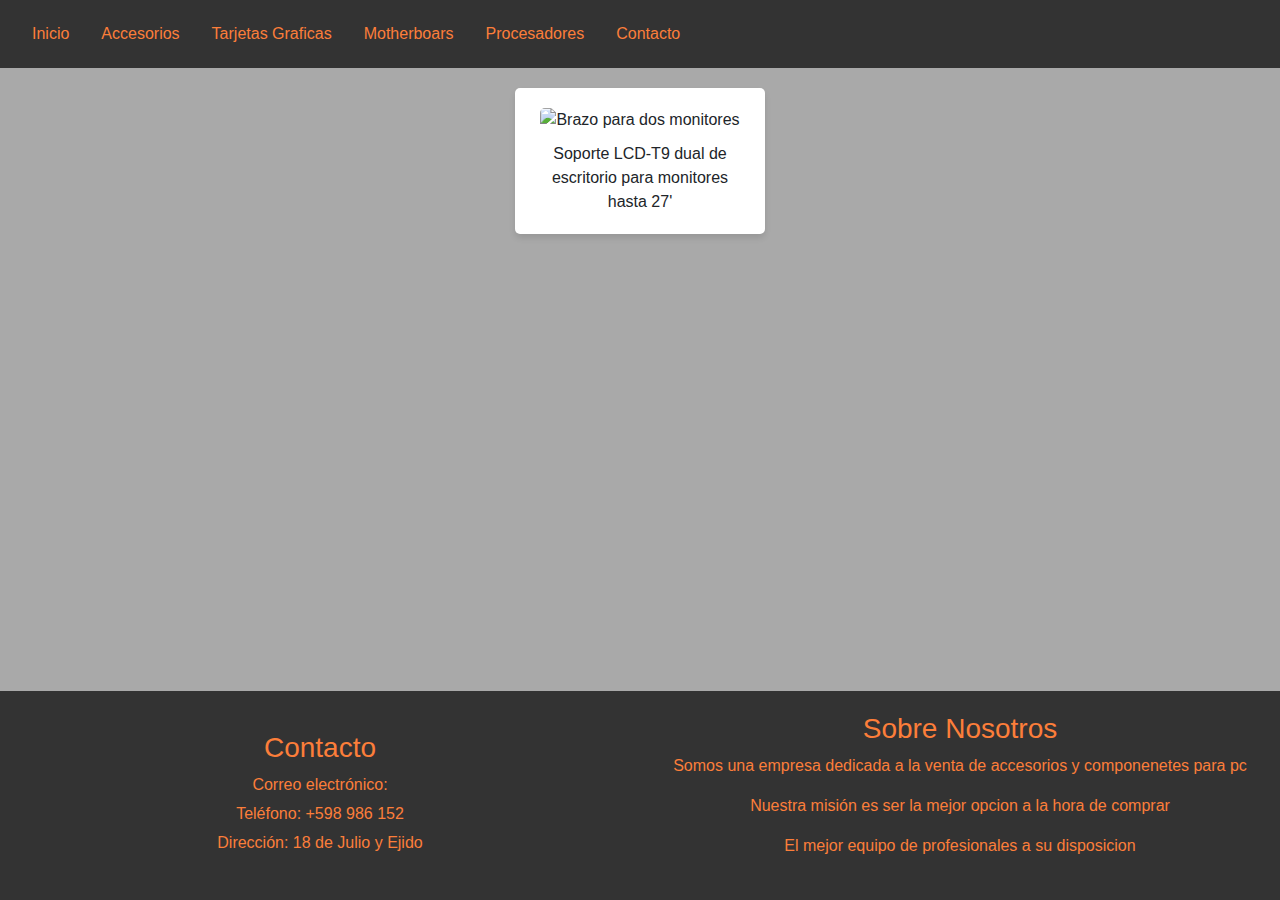
==== pages/accesorios.html @ 81172ac9 "cambiando rutas" ====
<!DOCTYPE html>
<html lang="en">

<head>
  <meta charset="UTF-8">
  <meta name="viewport" content="width=device-width, initial-scale=1.0">
  <title>TechFuture | Vive con la tecnología</title>
  <link rel="stylesheet" href="../css/style.css">
  <link href="https://stackpath.bootstrapcdn.com/bootstrap/4.5.2/css/bootstrap.min.css" rel="stylesheet">
</head>

<body>
  <header class="header">
    <div class="navbar">
      <a href="../index.html">Inicio</a>
      <a href="./accesorios.html">Accesorios</a>
      <a href="./gpu.html">Tarjetas Graficas</a>
      <a href="./motherboars.html">Motherboars</a>
      <a href="./procesadores.html">Procesadores</a>
      <a href="./contacto.html">Contacto</a>
    </div>
  </header>

  <main>
    <!DOCTYPE html>
    <html lang="es">

    <head>
      <meta charset="UTF-8">
      <title>Galería de Productos</title>
      <link rel="stylesheet" href="styles.css">
    </head>

    <body>
      <div class="galeria">
        <div class="producto">
          <img src="../img/productos/Brazo.jpg" alt="Brazo para dos monitores">
          Soporte LCD-T9 dual de escritorio para monitores hasta 27'
        </div>

      </div>

    </body>

    </html>

    <script src="https://cdnjs.cloudflare.com/ajax/libs/jquery/3.5.1/jquery.min.js"></script>
    <script src="https://cdnjs.cloudflare.com/ajax/libs/popper.js/1.16.0/umd/popper.min.js"></script>
    <script src="https://stackpath.bootstrapcdn.com/bootstrap/4.5.2/js/bootstrap.min.js"></script>

  </main>

  <footer>
    <div class="footer-container">
      <div class="contacto">
        <h3>Contacto</h3>
        <p>Correo electrónico: </p>
        <p>Teléfono: +598 986 152</p>
        <p>Dirección: 18 de Julio y Ejido</p>
      </div>
      <div class="footer-sobre-nosotros">
        <h3>Sobre Nosotros</h3>
        <p>Somos una empresa dedicada a la venta de accesorios y componenetes para pc</p>
        <p>Nuestra misión es ser la mejor opcion a la hora de comprar</p>
        <p>El mejor equipo de profesionales a su disposicion</p>
      </div>
    </div>
  </footer>
</body>

</html>
---- css/style.css ----
body {
  display: flex;
  flex-direction: column;
  min-height: 100vh;
  margin: 0;
  text-align: center;
  font-family: 'Montserrat', sans-serif;
}

main {
  background-color: darkgrey;
  flex-grow: 1;
}
ul {
  list-style: none;
}
.navbar {
  background-color: #333333;
  overflow: hidden;
  justify-content: flex-start !important;
  padding: 0px;
}

.navbar a {
  display: block;
  color: #FC7E3A;
  text-align: center;
  padding: 14px 16px;
  text-decoration: none;
}

.navbar a:hover {
  background-color: #ddd;
  color: black;
}

.carousel-container {
  width: 100%;
  height: auto;
}

.carousel-item img {
  max-width: 100%;
  /* Hace que las imágenes se ajusten al ancho del contenedor */
  height: auto;
  /* Mantiene la proporción de la imagen */

}

/* Estilos para el footer */
footer {
  background-color: #333333;
  color: #FC7E3A;
  padding: 20px 0;
  width: 100%;
}

.footer-container {
  max-width: 100%;
  margin: 0 auto;
  display: flex;
  flex-direction:row;
  justify-content: space-between;
  align-items: center;
}

.contacto, .footer-sobre-nosotros {
  width: 50%;
}

.contacto p,.footer-sobre-nosotros  {
  text-align: center;
  margin-bottom: 5px;
}
 .map, iframe{
  text-align: center;
  width: 100%;
  height: 450px;
}
@media (max-width: 768px) {
  .navbar {
    flex-direction: column;
    align-items: center;
  }

  .navbar a {
    padding: 10px 0;
  }
  .galeria {
    flex-direction: column;
    align-items: center;
  }
  .producto {
    width: calc(50% - 10px); /* Ancho del 50% con márgenes en pantallas más pequeñas */
  }
  .footer-container {
    max-width: 1200px;
    margin: 0 auto;
    display: flex;
    flex-direction:column;
    justify-content: space-between;
    align-items: center;
  }
  
}

.about-us-container {
  margin: 5%;
  
}

/* estilos de  galeria */
.galeria {
  display: flex;
  flex-wrap: wrap;
  justify-content: space-evenly;
  max-width: 1200px;
  margin: 20px auto;
  padding: 0 15px;
}

.producto {
  width: calc(25% - 10px); /* Establece el ancho deseado para cada elemento con márgenes */
  background-color: #fff;
  border-radius: 5px;
  padding: 20px;
  width: 250px;
  box-shadow: 0 4px 6px rgba(0, 0, 0, 0.1);
  text-align: center;
  margin-bottom: 20px; /* Agrega márgenes inferiores entre las filas de elementos */
}

.producto img {
  width: 100%;
  height: auto;
  border-radius: 5px;
  margin-bottom: 10px;
} */

.producto h3 {
  margin: 10px 0;
}

.precio {
  font-weight: bold;
  color: #FC7E3A;
}

button {
  padding: 8px 16px;
  background-color: #007bff;
  color: #fff;
  border: none;
  border-radius: 4px;
  cursor: pointer;
  transition: background-color 0.3s ease;
}

button:hover {
  background-color: #0056b3;
}

.contacto {
  margin: 20px auto;
  text-align: center;
  width: 50%;
}
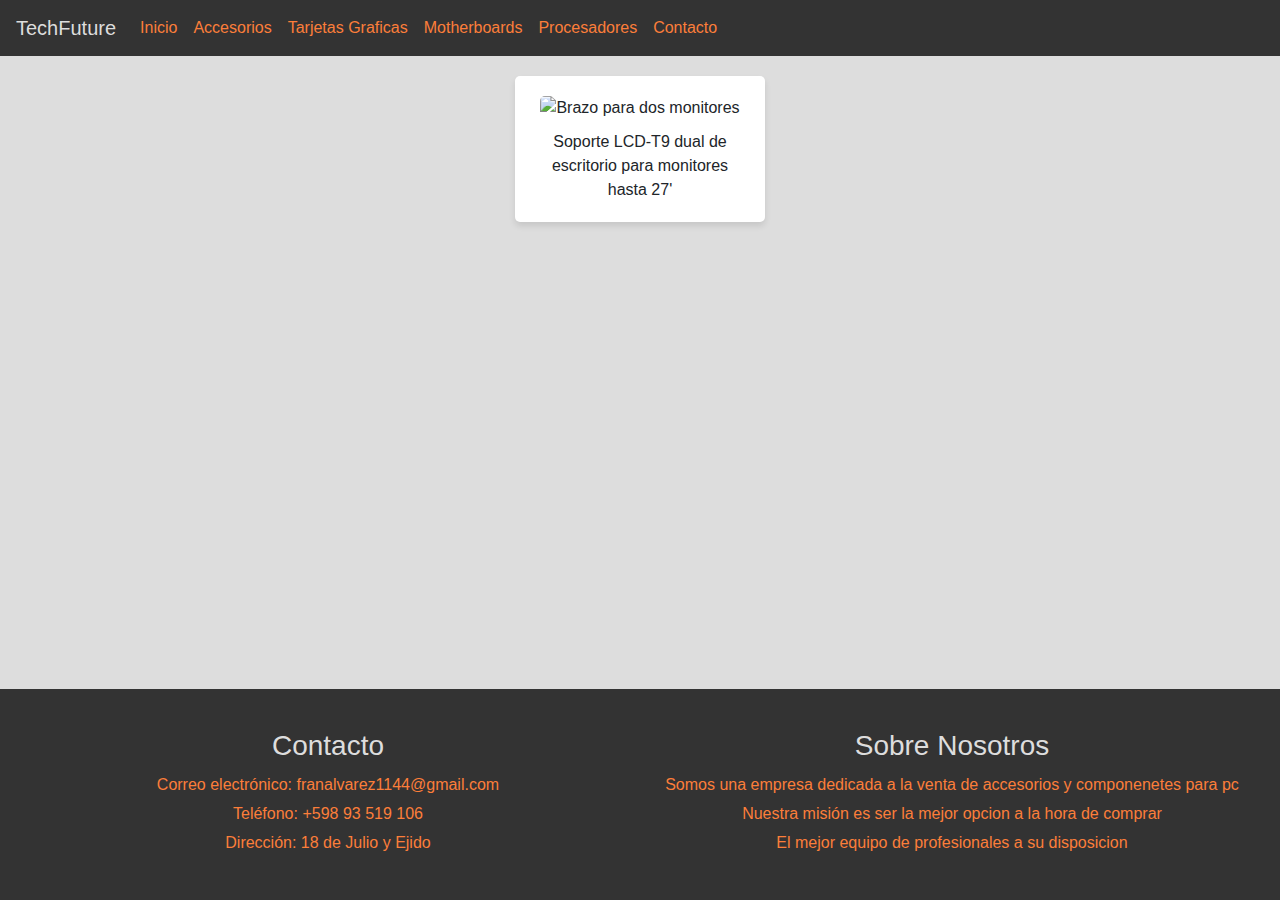
==== commit 1ac4c282: "arreglando ortografia y agregando productos" ====
--- a/pages/accesorios.html
+++ b/pages/accesorios.html
@@ -11,14 +11,34 @@
 
 <body>
   <header class="header">
-    <div class="navbar">
-      <a href="../index.html">Inicio</a>
-      <a href="./accesorios.html">Accesorios</a>
-      <a href="./gpu.html">Tarjetas Graficas</a>
-      <a href="./motherboars.html">Motherboars</a>
-      <a href="./procesadores.html">Procesadores</a>
-      <a href="./contacto.html">Contacto</a>
-    </div>
+    <nav class="navbar navbar-expand-lg .bg-custom">
+      <a class="navbar-brand" href="#">TechFuture</a>
+      <button class="navbar-toggler" type="button" data-toggle="collapse" data-target="#navbarNav" aria-controls="navbarNav" aria-expanded="false" aria-label="Toggle navigation">
+        <span class="navbar-toggler-icon"></label><img src="../img/icon/menu.png" alt=""></span>
+      </button>
+      <div class="collapse navbar-collapse" id="navbarNav">
+        <ul class="navbar-nav">
+          <li class="nav-item ">
+            <a class="nav-link" href="../index.html">Inicio</a>
+          </li>
+          <li class="nav-item active">
+            <a class="nav-link" href="#">Accesorios</a>
+          </li>
+          <li class="nav-item">
+            <a class="nav-link" href="./gpu.html">Tarjetas Graficas</a>
+          </li>
+          <li class="nav-item">
+            <a class="nav-link" href="./motherboards.html">Motherboards</a>
+          </li>
+          <li class="nav-item">
+            <a class="nav-link" href="./procesadores.html">Procesadores</a>
+          </li>
+          <li class="nav-item">
+            <a class="nav-link" href="./contacto.html">Contacto</a>
+          </li>
+        </ul>
+      </div>
+    </nav>
   </header>
 
   <main>
@@ -52,19 +72,22 @@
 
   <footer>
     <div class="footer-container">
+      <div class="contacto-sobre-nosotros">
+
       <div class="contacto">
         <h3>Contacto</h3>
-        <p>Correo electrónico: </p>
-        <p>Teléfono: +598 986 152</p>
+        <p>Correo electrónico: franalvarez1144&commat;gmail.com </p>
+        <p>Teléfono: +598 93 519 106</p>
         <p>Dirección: 18 de Julio y Ejido</p>
       </div>
-      <div class="footer-sobre-nosotros">
+      <div class="sobre-nosotros">
         <h3>Sobre Nosotros</h3>
         <p>Somos una empresa dedicada a la venta de accesorios y componenetes para pc</p>
         <p>Nuestra misión es ser la mejor opcion a la hora de comprar</p>
         <p>El mejor equipo de profesionales a su disposicion</p>
       </div>
     </div>
+    </div>
   </footer>
 </body>
 
--- a/css/style.css
+++ b/css/style.css
@@ -1,115 +1,100 @@
+@charset "UTF-8";
+* {
+  margin: 0;
+  padding: 0;
+  box-sizing: border-box;
+}
+
+a {
+  text-decoration: none;
+}
+
+ul,
+ol {
+  list-style: none;
+}
+
 body {
+  background-color: #ddd;
   display: flex;
   flex-direction: column;
   min-height: 100vh;
   margin: 0;
   text-align: center;
-  font-family: 'Montserrat', sans-serif;
+  font-family: "Montserrat", sans-serif;
 }
 
 main {
-  background-color: darkgrey;
-  flex-grow: 1;
+  background-color: #ddd;
+  flex: 1;
 }
-ul {
-  list-style: none;
-}
-.navbar {
-  background-color: #333333;
-  overflow: hidden;
-  justify-content: flex-start !important;
-  padding: 0px;
+main .about-us {
+  margin: auto;
+  padding: 4rem;
 }
 
-.navbar a {
-  display: block;
+.navbar a,
+.navbar-expand-lg {
+  background-color: #333333;
   color: #FC7E3A;
-  text-align: center;
-  padding: 14px 16px;
-  text-decoration: none;
 }
-
-.navbar a:hover {
-  background-color: #ddd;
-  color: black;
+.navbar a .navbar-brand,
+.navbar-expand-lg .navbar-brand {
+  color: #ddd;
 }
-
-.carousel-container {
+.navbar a .navbar-toggler .navbar-toggler-icon img,
+.navbar-expand-lg .navbar-toggler .navbar-toggler-icon img {
   width: 100%;
   height: auto;
 }
 
-.carousel-item img {
-  max-width: 100%;
-  /* Hace que las imágenes se ajusten al ancho del contenedor */
-  height: auto;
-  /* Mantiene la proporción de la imagen */
-
-}
-
-/* Estilos para el footer */
 footer {
+  bottom: 0;
+  left: 0;
+  width: 100%;
+  padding: 20px 0;
   background-color: #333333;
   color: #FC7E3A;
-  padding: 20px 0;
-  width: 100%;
 }
-
-.footer-container {
-  max-width: 100%;
+footer .footer-container {
+  max-width: 1200px;
   margin: 0 auto;
   display: flex;
-  flex-direction:row;
+  justify-content: center;
+  align-items: center;
+  text-align: center;
   justify-content: space-between;
+}
+footer .footer-container .contacto-sobre-nosotros {
+  display: flex;
+  justify-content: center;
   align-items: center;
+  width: 100%;
+  justify-content: space-between;
 }
-
-.contacto, .footer-sobre-nosotros {
-  width: 50%;
+footer .footer-container .contacto-sobre-nosotros .contacto,
+footer .footer-container .contacto-sobre-nosotros .sobre-nosotros {
+  text-align: center;
+  width: 48%;
 }
-
-.contacto p,.footer-sobre-nosotros  {
+footer .footer-container .contacto-sobre-nosotros .contacto h3,
+footer .footer-container .contacto-sobre-nosotros .sobre-nosotros h3 {
+  color: #ddd;
+  margin-bottom: 10px;
+}
+footer .footer-container .contacto-sobre-nosotros .contacto p,
+footer .footer-container .contacto-sobre-nosotros .sobre-nosotros p {
   text-align: center;
   margin-bottom: 5px;
 }
- .map, iframe{
-  text-align: center;
-  width: 100%;
-  height: 450px;
-}
-@media (max-width: 768px) {
-  .navbar {
+
+@media screen and (max-width: 769px) {
+  .footer-container .contacto-sobre-nosotros {
     flex-direction: column;
     align-items: center;
+    justify-content: center;
   }
-
-  .navbar a {
-    padding: 10px 0;
-  }
-  .galeria {
-    flex-direction: column;
-    align-items: center;
-  }
-  .producto {
-    width: calc(50% - 10px); /* Ancho del 50% con márgenes en pantallas más pequeñas */
-  }
-  .footer-container {
-    max-width: 1200px;
-    margin: 0 auto;
-    display: flex;
-    flex-direction:column;
-    justify-content: space-between;
-    align-items: center;
-  }
-  
 }
-
-.about-us-container {
-  margin: 5%;
-  
-}
-
-/* estilos de  galeria */
 .galeria {
   display: flex;
   flex-wrap: wrap;
@@ -118,50 +103,73 @@
   margin: 20px auto;
   padding: 0 15px;
 }
-
-.producto {
-  width: calc(25% - 10px); /* Establece el ancho deseado para cada elemento con márgenes */
+.galeria .producto {
+  display: inline-block;
+  width: calc(25% - 10px);
   background-color: #fff;
   border-radius: 5px;
   padding: 20px;
   width: 250px;
   box-shadow: 0 4px 6px rgba(0, 0, 0, 0.1);
   text-align: center;
-  margin-bottom: 20px; /* Agrega márgenes inferiores entre las filas de elementos */
+  margin-bottom: 20px;
+  transition: transform 0.3s, filter 0.3s;
+  /* Aplicar la transición a todos los cambios */
+  cursor: pointer;
 }
-
-.producto img {
+.galeria .producto img {
   width: 100%;
   height: auto;
   border-radius: 5px;
   margin-bottom: 10px;
-} */
-
-.producto h3 {
+}
+.galeria .producto h3 {
   margin: 10px 0;
 }
-
-.precio {
+.galeria .producto .precio {
   font-weight: bold;
   color: #FC7E3A;
 }
-
-button {
-  padding: 8px 16px;
-  background-color: #007bff;
-  color: #fff;
-  border: none;
-  border-radius: 4px;
-  cursor: pointer;
-  transition: background-color 0.3s ease;
+.galeria .producto:hover {
+  /* Pseudo-clase :hover para el elemento .producto */
+  transform: scale(1.1);
+  filter: brightness(80%);
 }
-
-button:hover {
-  background-color: #0056b3;
+@media screen and (max-width: 430px) {
+  .galeria .producto {
+    width: 160px;
+  }
 }
 
 .contacto {
-  margin: 20px auto;
+  padding: 20px;
+}
+
+.info-contacto {
+  margin-bottom: 20px;
   text-align: center;
-  width: 50%;
 }
+.info-contacto h2 {
+  margin-bottom: 10px;
+}
+.info-contacto ul {
+  list-style: none;
+}
+.info-contacto ul li {
+  margin-bottom: 5px;
+}
+
+.map {
+  text-align: center;
+  margin-bottom: 20px;
+}
+.map h2 {
+  margin-bottom: 10px;
+}
+.map iframe {
+  width: 100%;
+  height: 450px;
+  border: 0;
+}
+
+/*# sourceMappingURL=style.css.map */
